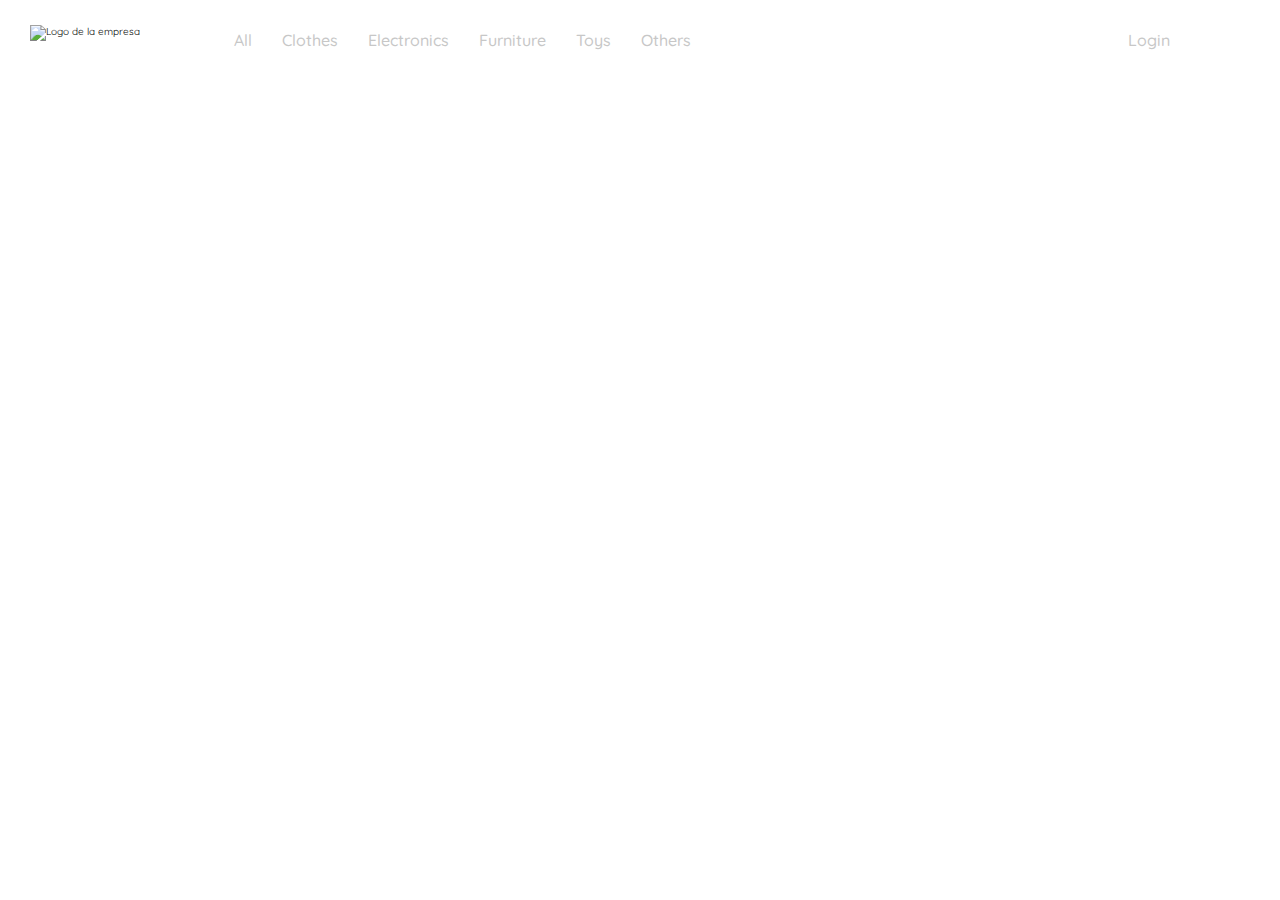
==== all.html @ 53f0f314 "I create the header" ====
<!DOCTYPE html>
<html  lang="eng">
    <head>
        <meta charset="UTF-8">
        <meta name="description" content="Este es un proyecto para mercadeo virtual en la universidad">
        <meta name="robots" content="index, follow">
        <meta name="viewport" content="width=device-width, initial-scale=1.0">
        <title>YARDsale</title>
        <link rel="stylesheet" href="css/style.css">
        <link href="https://fonts.googleapis.com/css2?family=Quicksand:wght@300;400;500;700&family=Roboto:wght@700&display=swap" rel="stylesheet">
    </head>
    <body>
        <header>
            <nav>
                <picture>
                    <img src="https://i.postimg.cc/ryg09BvT/logo-yard-sale.png" alt="Logo de la empresa">
                </picture>
                <ul>
                    <li>All</li>
                    <li>Clothes</li>
                    <li>Electronics</li>
                    <li>Furniture</li>
                    <li>Toys</li>
                    <li>Others</li>
                </ul>
            </nav>
            <div>
                <p class="account"><a href="/login.html">Login</a></p>
                <div class="shopping"></div>
            </div>
        </header>
        <main>

        </main>
        <footer>

        </footer>
    </body>

</html>
---- css/style.css ----
*{
    padding: 0;
    margin: 0;
    box-sizing: border-box;
}
html{
    font-size: 62.5%;
    font-family: 'Quicksand', sans-serif;
}
:root{
    --prymari-color: #ACD9B2;
    --Black-color: #404040;
    --text-color: #797979;
    --nav-color: #C7C7C7;
    --gray-color: #F7F7F7;
}
li{
    list-style: none;
}
a{
    text-decoration: none;
}
header{
    width: 100%;
    height: 80px;
    display: flex;
    align-items: center;
    justify-content: space-between;
}
header nav{
    display: flex;
    align-items: center;
}
header nav picture{
    width: 144px;
    height: 30px;
    margin-left: 30px;
    cursor: pointer;
}
header nav picture img{
    width: 100%;
    height: 100%;
}
header nav ul {
    display: flex;
    margin-left: 30px;
}
header nav ul li{
    font-size: 1.6rem;
    margin-left: 30px;
    cursor: pointer;
    color: var(--nav-color);
    font-weight: 500;
}
header div{
    margin-right: 30px;
    display: flex;
    align-items: center;
}
header div .shopping{
    width: 30px;
    height: 30px;
    background-image: url("https://img.icons8.com/cotton/344/shopping-trolley--v2.png");
    background-repeat: no-repeat;
    background-position: center;
    background-size: cover;
    margin-left: 20px;
}
header div .account a{
    font-size: 1.6rem;
    color: var(--nav-color);
    font-weight: 500;
}
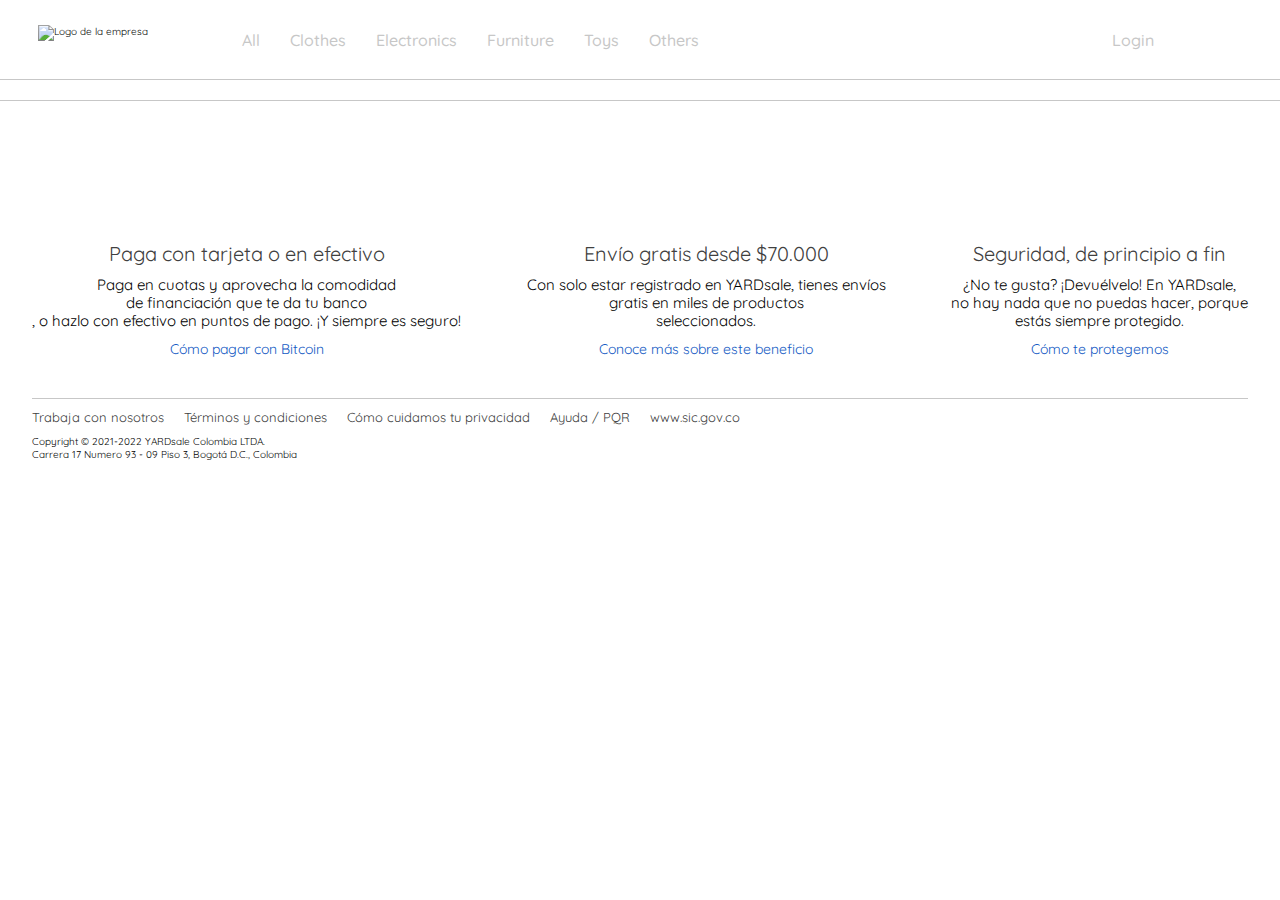
==== commit e2754caf: "I created the footer" ====
--- a/all.html
+++ b/all.html
@@ -33,7 +33,37 @@
 
         </main>
         <footer>
-
+            <section class="footer__top">
+                <div class="footer__top-card footer__top-first">
+                    <div></div>
+                    <h3>Paga con tarjeta o en efectivo</h3>
+                    <p>Paga en cuotas y aprovecha la comodidad <br> de financiación que te da tu banco <br>, o hazlo con efectivo en puntos de pago. ¡Y siempre es seguro!</p>
+                    <a href="/">Cómo pagar con Bitcoin</a>
+                </div>
+                
+                <div class="footer__top-card footer__top-second">
+                    <div></div>
+                    <h3>Envío gratis desde $70.000</h3>
+                    <p>Con solo estar registrado en YARDsale,  tienes envíos <br> gratis en miles de productos <br> seleccionados.</p>
+                    <a href="/">Conoce más sobre este beneficio</a>
+                </div>
+                <div class="footer__top-card footer__top-third">
+                    <div></div>
+                    <h3>Seguridad, de principio a fin</h3>
+                    <p>¿No te gusta? ¡Devuélvelo! En YARDsale, <br> no hay nada que no puedas hacer, porque <br> estás siempre protegido.</p>
+                    <a href="/">Cómo te protegemos</a>
+                </div>
+            </section>
+            <section class="footer__bottom">
+                <ul class="footer__bottom-top" >
+                    <li>Trabaja con nosotros </li>
+                    <li>Términos y condiciones</li>
+                    <li>Cómo cuidamos tu privacidad</li>
+                    <li>Ayuda / PQR</li>
+                    <li>www.sic.gov.co</li>
+                </ul>
+                <p class="footer__bottom-bottom">Copyright © 2021-2022 YARDsale Colombia LTDA. <br> Carrera 17 Numero 93 - 09 Piso 3, Bogotá D.C., Colombia</p>
+            </section>
         </footer>
     </body>
 
--- a/css/style.css
+++ b/css/style.css
@@ -26,6 +26,8 @@
     display: flex;
     align-items: center;
     justify-content: space-between;
+    
+    border-bottom: 1px solid var(--nav-color);
 }
 header nav{
     display: flex;
@@ -34,7 +36,7 @@
 header nav picture{
     width: 144px;
     height: 30px;
-    margin-left: 30px;
+    margin-left: 38px;
     cursor: pointer;
 }
 header nav picture img{
@@ -53,7 +55,7 @@
     font-weight: 500;
 }
 header div{
-    margin-right: 30px;
+    margin-right: 38px;
     display: flex;
     align-items: center;
 }
@@ -70,4 +72,209 @@
     font-size: 1.6rem;
     color: var(--nav-color);
     font-weight: 500;
+}
+
+/* Here start the main home */
+
+.main__home{
+    
+    width: 95%;
+    margin: 0 auto;
+}
+
+.main__home-search{
+    display: flex;
+    margin: 40px 0;
+    align-items: center;
+}
+.main__home-search input{
+    width: 339px;
+    height: 42px;
+    background-color: var(--gray-color);
+    border: none;
+    border-radius: 8px;
+    margin-right: 20px;
+    padding: 4px;
+    padding-left: 20px;
+}
+
+.main__home-search input:hover{
+  border: 1px solid var(--prymari-color);
+}
+
+.main__home-search a{
+    margin-right: 40px;
+    width: 80px;
+    height: 40px;
+    background-color: var(--prymari-color);
+    text-align: center;
+    padding: 10px;
+    border-radius: 8px;
+    color: white;
+    font-size: 1.5rem;
+    font-weight: 500;
+}
+.main__home-search p {
+    font-size: 1.4rem;
+}
+.main__home-search p b{
+    font-size: 1.4rem;
+    margin-right: 10px;
+}
+.main__home-search span{
+    width: 15px;
+    height: 15px;
+    background-image: url("https://img.icons8.com/ios/344/double-left.png");
+    background-repeat: no-repeat;
+    background-size: cover;
+    background-position: center;
+    cursor: pointer;
+    transform: rotate(-90deg);
+    margin-left: 5px;
+}
+
+/* here start the cards */
+
+.main__home-content{
+    width: 100%;
+    display: grid;
+    grid-template-columns: repeat(5, 1fr);
+    grid-template-rows: repeat(5, 335px);
+    gap: 20px;
+}
+
+.main__home-content .main__home-card picture{
+    width: 100%;
+    height: 50%;
+}
+
+.main__home-content .main__home-card picture img{
+    width: 100%;
+    height: 250px;
+    object-fit: cover;
+    border-radius: 20px;
+}
+.home__card-info{
+    display: flex;
+    justify-content: space-between;
+    margin-top: 10px;
+}
+.home__card-info .card-info__left p:nth-child(1){
+    font-size: 1.6rem;
+    color: var(--Black-color);
+    font-weight: bold;
+}
+.home__card-info .card-info__left p:nth-child(2){
+    font-size: 1.4rem;
+    color: var(--text-color);
+    font-weight: 400;
+    margin-top: 5px;
+}
+.home__card-info figure{
+    width: 40px;
+    height: 40px;
+    background-color: var(--prymari-color);
+    border-radius: 50%;
+    text-align: center;
+    padding: 8px;
+}
+.home__card-info figure img{
+    width: 25px;
+    height: 25px;
+    border-radius: 50%;
+}
+
+/* Here start the footer */
+
+footer{
+    width: 100%;
+    height: auto;
+    margin-top: 20px;
+  border-top: 1px solid var(--nav-color);
+    
+}
+.footer__top{
+    width: 95%;
+    display: flex;
+    padding-top: 40px;
+    padding-bottom: 40px;
+    border-bottom: 1px solid var(--nav-color);
+    justify-content: space-between;
+    margin: 0 auto;
+}
+.footer__top-first div{
+    width:80px;
+    height: 80px;
+    background-image: url("https://img.icons8.com/emoji/344/envelope-with-arrow.png");
+    background-repeat: no-repeat;
+    background-size: cover;
+    background-position: center;
+}
+
+.footer__top-second div{
+    width:80px;
+    height: 80px;
+    background-image: url("https://img.icons8.com/ios-glyphs/344/unpacking.png");
+    background-repeat: no-repeat;
+    background-size: cover;
+    background-position: center;
+}
+
+.footer__top-third div{
+    width:80px;
+    height: 80px;
+    background-image: url("https://img.icons8.com/ios-filled/344/security-checked.png");
+    background-repeat: no-repeat;
+    background-size: cover;
+    background-position: center;
+}
+
+.footer__top-card{
+    display: flex;
+    flex-direction: column;
+    align-items: center;
+}
+
+.footer__top-card h3{
+    font-size: 2.0rem;
+    font-weight: 400;
+    color: var(--Black-color);
+    margin-top: 20px;
+    
+}
+
+.footer__top-card p{
+    font-size: 1.5rem;
+    font-weight: 400;
+    line-height: 1.8rem;
+    text-align: center;
+    margin-top: 10px;
+}
+
+.footer__top-card a{
+    font-size: 1.4rem;
+    color: #1259c3;
+    cursor: pointer;
+    font-weight: 400;
+    margin-top: 10px;
+}
+
+.footer__bottom{
+    width: 95%;
+    display: flex;
+    padding-top: 10px;
+    margin: 0 auto;
+    flex-direction: column;
+}
+
+.footer__bottom-top{
+    display: flex;
+    margin-bottom: 10px;
+}
+
+.footer__bottom-top li{
+    margin-right: 20px;
+    cursor: pointer;
+    font-size: 1.3rem;
+    color: var(--Black-color);
 }